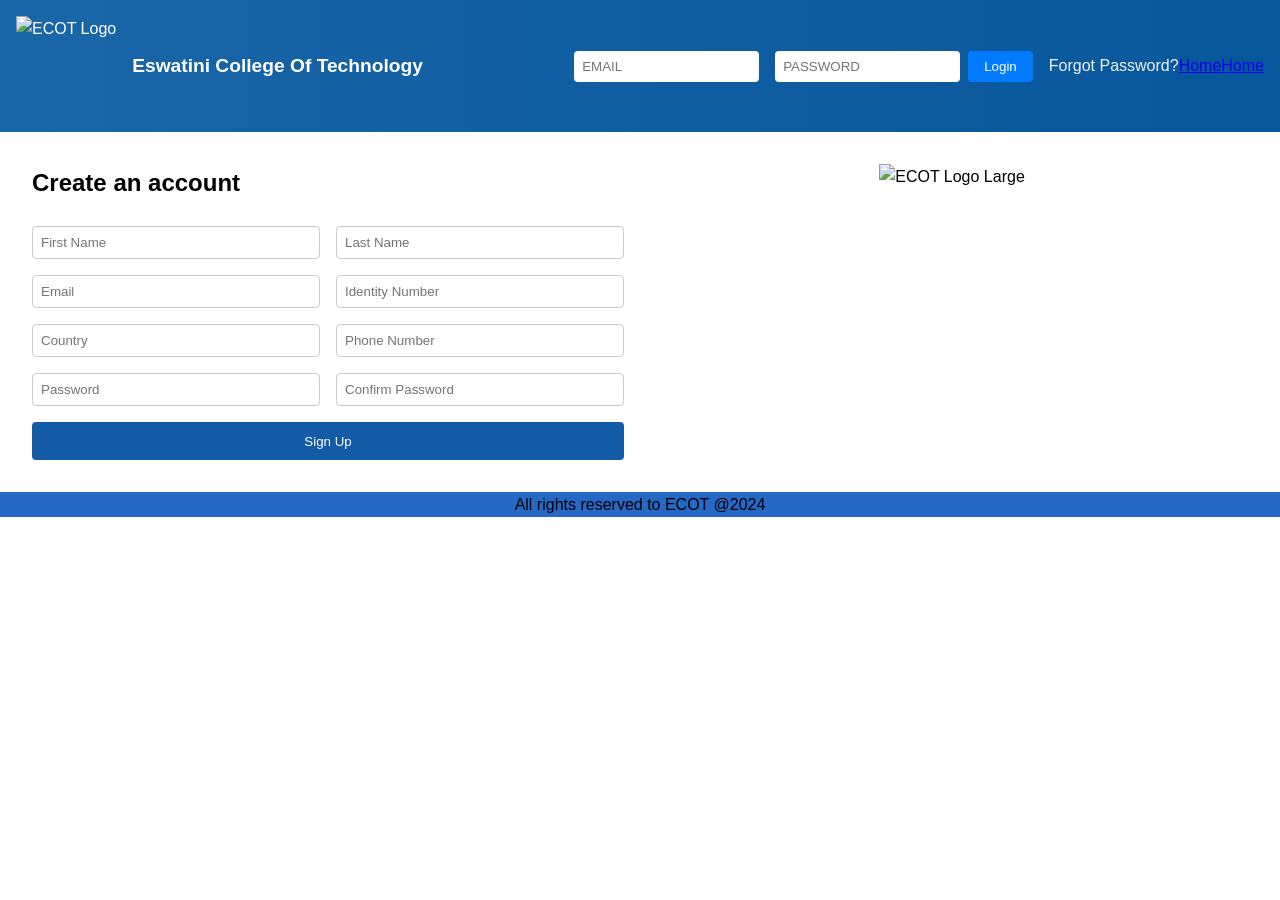
==== Index.html @ 89020e25 "Intitial setup of git and setup of the ui" ====
<!DOCTYPE html>
<html lang="en">
<head>
  <meta charset="UTF-8">
  <meta name="viewport" content="width=device-width, initial-scale=1.0">
  <title>Online Application System</title>
  <link rel="icon" type="image/x-icon" href="img/ECOT Logo.png">
  <link rel="stylesheet" href="Style.css">
</head>
<body>
  <header class="header">
    <div class="logo">
      <img src="img/Ecot logo.png" alt="ECOT Logo">
      <h1>Eswatini College Of Technology</h1>
    </div>
    <form class="login-form">
      <input type="email" placeholder="EMAIL" required>
      <input type="password" placeholder="PASSWORD" required>
      <button type="submit">Login</button>
      <a href="#" class="forgot-password">Forgot Password?</a>
      <a href="landingpage.html" class="btn">Home</a>
      <a href="Create Application.html" class="btn">Home</a>
    </form>
  </header>

  <main class="main-container">
    <section class="signup-form">
      <h2>Create an account</h2>
      <form>
        <div class="form-row">
          <input type="text" placeholder="First Name" required>
          <input type="text" placeholder="Last Name" required>
        </div>
        <div class="form-row">
          <input type="email" placeholder="Email" required>
          <input type="text" placeholder="Identity Number" required>
        </div>
        <div class="form-row">
          <input type="text" placeholder="Country" required>
          <input type="tel" placeholder="Phone Number" required>
        </div>
        <div class="form-row">
          <input type="password" placeholder="Password" required>
          <input type="password" placeholder="Confirm Password" required>
        </div>
        <button type="submit" class="btn">Sign Up</button>
       
      </form>
    </section>
    <aside class="logo-section">
      <img src="img/Ecot Logo.png" alt="ECOT Logo Large">
    </aside>
  </main>

  <footer class="footer">
    <p>All rights reserved to ECOT @2024</p>
  </footer>
</body>
</html>
---- Style.css ----
/* General Reset */
* {
    margin: 0;
    padding: 0;
    box-sizing: border-box;
  }
  
  body {
    font-family: Arial, sans-serif;
    line-height: 1.6;
  }
  
  header {
    display: flex;
    justify-content: space-between;
    align-items: center;
    background: linear-gradient(to right, #1966a8, #07579c);
    padding: 1rem;
    color: white;
  }
  
  header .logo {
    display: flex;
    align-items: center;
  }
  
  header .logo img {
    height: 100px;
    margin-right: 1rem;
  }
  
  header h1 {
    font-size: 1.2rem;
  }
  
  header .login-form {
    display: flex;
    align-items: center;
  }
  
  header .login-form input {
    margin: 0 0.5rem;
    padding: 0.5rem;
    border: none;
    border-radius: 4px;
  }
  
  header .login-form button {
    background-color: #007bff;
    color: white;
    border: none;
    padding: 0.5rem 1rem;
    border-radius: 4px;
    cursor: pointer;
  }
  
  header .forgot-password {
    margin-left: 1rem;
    color: #f0f0f0;
    text-decoration: none;
  }
  
  main {
    display: flex;
    flex-wrap: wrap;
    justify-content: center;
    padding: 2rem;
  }
  
  .signup-form {
    flex: 1;
    max-width: 600px;
    margin-right: 2rem;
  }
  
  .signup-form h2 {
    margin-bottom: 1.5rem;
  }
  
  .signup-form .form-row {
    display: flex;
    justify-content: space-between;
    gap: 1rem;
    margin-bottom: 1rem;
  }
  
  .signup-form input {
    width: 100%;
    padding: 0.5rem;
    border: 1px solid #ccc;
    border-radius: 4px;
  }
  
  .signup-form .btn {
    background-color: #145ba7;
    color: white;
    padding: 0.7rem;
    border: none;
    width: 100%;
    border-radius: 4px;
    cursor: pointer;
  }
  
  .logo-section {
    flex: 1;
    text-align: center;
  }
  
  .logo-section img {
    max-width: 100%;
    /* height: auto; */
    max-height: 350px ;
  }
  
  footer {
    text-align: center;
    background-color: #2668C5
    
  }
  
  @media (max-width: 768px) {
    header {
      flex-wrap: wrap;
      text-align: center;
    }
  
    main {
      flex-direction: column;
      align-items: center;
    }
  
    .signup-form {
      margin: 0;
    }
  
    .form-row {
      flex-direction: column;
    }
  }
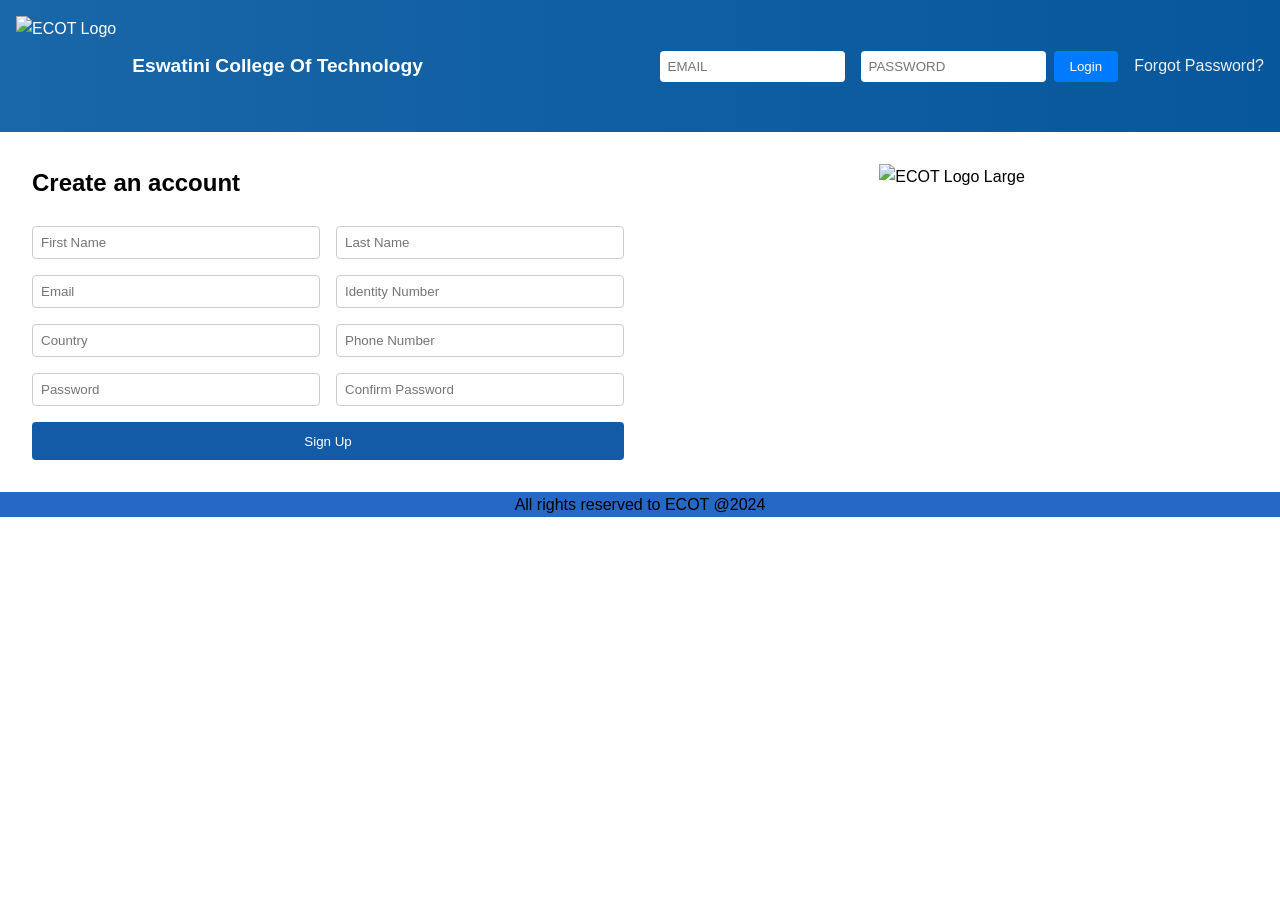
==== commit 1931c85e: "Removed duplicate files" ====
--- a/Index.html
+++ b/Index.html
@@ -1,59 +1,56 @@
 <!DOCTYPE html>
 <html lang="en">
-<head>
-  <meta charset="UTF-8">
-  <meta name="viewport" content="width=device-width, initial-scale=1.0">
-  <title>Online Application System</title>
-  <link rel="icon" type="image/x-icon" href="img/ECOT Logo.png">
-  <link rel="stylesheet" href="Style.css">
-</head>
-<body>
-  <header class="header">
-    <div class="logo">
-      <img src="img/Ecot logo.png" alt="ECOT Logo">
-      <h1>Eswatini College Of Technology</h1>
-    </div>
-    <form class="login-form">
-      <input type="email" placeholder="EMAIL" required>
-      <input type="password" placeholder="PASSWORD" required>
-      <button type="submit">Login</button>
-      <a href="#" class="forgot-password">Forgot Password?</a>
-      <a href="landingpage.html" class="btn">Home</a>
-      <a href="Create Application.html" class="btn">Home</a>
-    </form>
-  </header>
+  <head>
+    <meta charset="UTF-8" />
+    <meta name="viewport" content="width=device-width, initial-scale=1.0" />
+    <title>Online Application System</title>
+    <link rel="icon" type="image/x-icon" href="img/ECOT Logo.png" />
+    <link rel="stylesheet" href="Style.css" />
+  </head>
+  <body>
+    <header class="header">
+      <div class="logo">
+        <img src="img/Ecot logo.png" alt="ECOT Logo" />
+        <h1>Eswatini College Of Technology</h1>
+      </div>
+      <form class="login-form">
+        <input type="email" placeholder="EMAIL" required />
+        <input type="password" placeholder="PASSWORD" required />
+        <button type="submit">Login</button>
+        <a href="#" class="forgot-password">Forgot Password?</a>
+      </form>
+    </header>
 
-  <main class="main-container">
-    <section class="signup-form">
-      <h2>Create an account</h2>
-      <form>
-        <div class="form-row">
-          <input type="text" placeholder="First Name" required>
-          <input type="text" placeholder="Last Name" required>
-        </div>
-        <div class="form-row">
-          <input type="email" placeholder="Email" required>
-          <input type="text" placeholder="Identity Number" required>
-        </div>
-        <div class="form-row">
-          <input type="text" placeholder="Country" required>
-          <input type="tel" placeholder="Phone Number" required>
-        </div>
-        <div class="form-row">
-          <input type="password" placeholder="Password" required>
-          <input type="password" placeholder="Confirm Password" required>
-        </div>
-        <button type="submit" class="btn">Sign Up</button>
-       
-      </form>
-    </section>
-    <aside class="logo-section">
-      <img src="img/Ecot Logo.png" alt="ECOT Logo Large">
-    </aside>
-  </main>
+    <main class="main-container">
+      <section class="signup-form">
+        <h2>Create an account</h2>
+        <form>
+          <div class="form-row">
+            <input type="text" placeholder="First Name" required />
+            <input type="text" placeholder="Last Name" required />
+          </div>
+          <div class="form-row">
+            <input type="email" placeholder="Email" required />
+            <input type="text" placeholder="Identity Number" required />
+          </div>
+          <div class="form-row">
+            <input type="text" placeholder="Country" required />
+            <input type="tel" placeholder="Phone Number" required />
+          </div>
+          <div class="form-row">
+            <input type="password" placeholder="Password" required />
+            <input type="password" placeholder="Confirm Password" required />
+          </div>
+          <button type="submit" class="btn">Sign Up</button>
+        </form>
+      </section>
+      <aside class="logo-section">
+        <img src="img/Ecot Logo.png" alt="ECOT Logo Large" />
+      </aside>
+    </main>
 
-  <footer class="footer">
-    <p>All rights reserved to ECOT @2024</p>
-  </footer>
-</body>
+    <footer class="footer">
+      <p>All rights reserved to ECOT @2024</p>
+    </footer>
+  </body>
 </html>
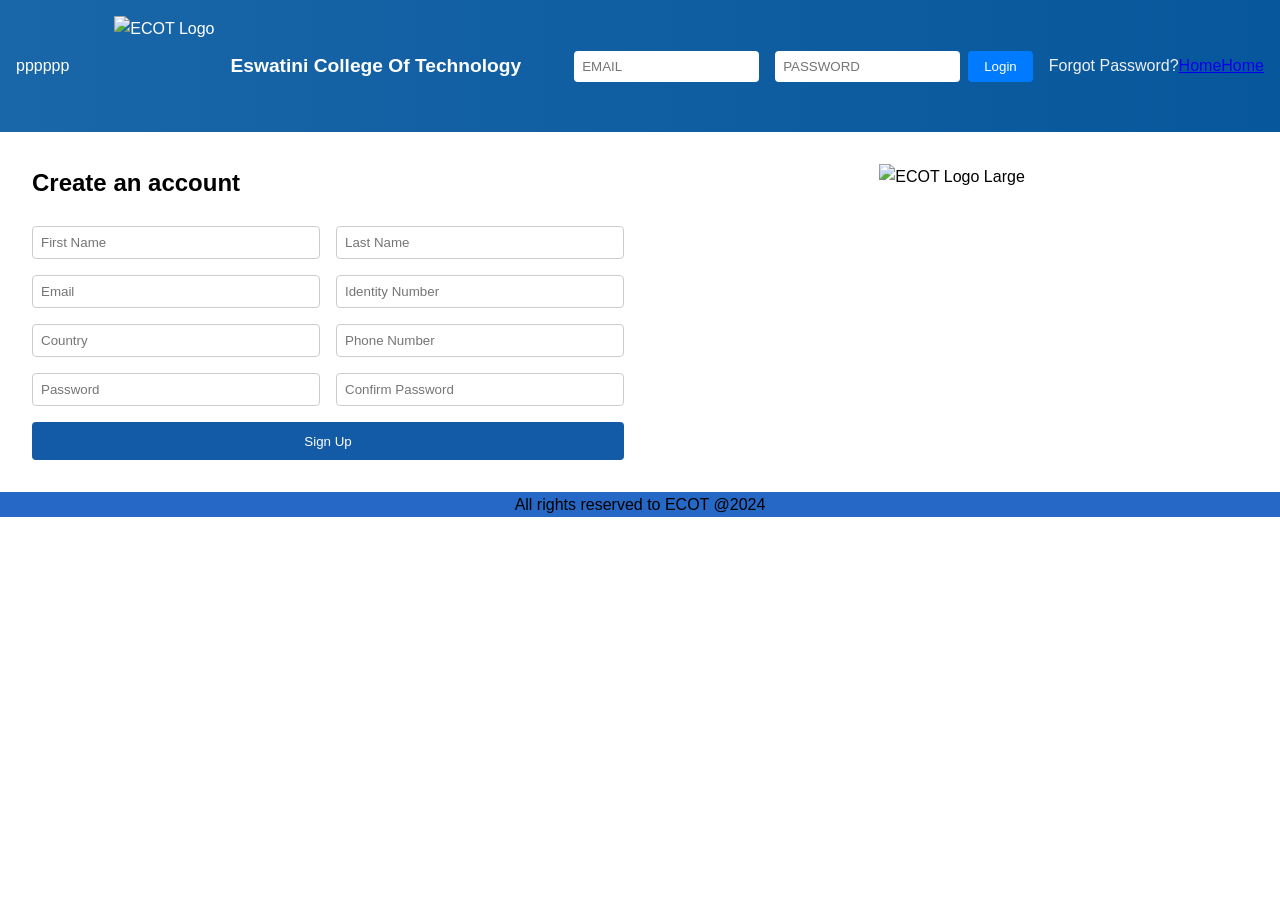
==== commit 1bfe4dc0: "test2" ====
--- a/Index.html
+++ b/Index.html
@@ -1,56 +1,60 @@
 <!DOCTYPE html>
 <html lang="en">
-  <head>
-    <meta charset="UTF-8" />
-    <meta name="viewport" content="width=device-width, initial-scale=1.0" />
-    <title>Online Application System</title>
-    <link rel="icon" type="image/x-icon" href="img/ECOT Logo.png" />
-    <link rel="stylesheet" href="Style.css" />
-  </head>
-  <body>
-    <header class="header">
-      <div class="logo">
-        <img src="img/Ecot logo.png" alt="ECOT Logo" />
-        <h1>Eswatini College Of Technology</h1>
-      </div>
-      <form class="login-form">
-        <input type="email" placeholder="EMAIL" required />
-        <input type="password" placeholder="PASSWORD" required />
-        <button type="submit">Login</button>
-        <a href="#" class="forgot-password">Forgot Password?</a>
+<head>
+  <meta charset="UTF-8">
+  <meta name="viewport" content="width=device-width, initial-scale=1.0">
+  <title>Online Application System</title>
+  <link rel="icon" type="image/x-icon" href="img/ECOT Logo.png">
+  <link rel="stylesheet" href="Style.css">
+</head>
+<body>
+  <header class="header">
+    pppppp
+    <div class="logo">
+      <img src="img/Ecot logo.png" alt="ECOT Logo">
+      <h1>Eswatini College Of Technology</h1>
+    </div>
+    <form class="login-form">
+      <input type="email" placeholder="EMAIL" required>
+      <input type="password" placeholder="PASSWORD" required>
+      <button type="submit">Login</button>
+      <a href="#" class="forgot-password">Forgot Password?</a>
+      <a href="landingpage.html" class="btn">Home</a>
+      <a href="Create Application.html" class="btn">Home</a>
+    </form>
+  </header>
+
+  <main class="main-container">
+    <section class="signup-form">
+      <h2>Create an account</h2>
+      <form>
+        <div class="form-row">
+          <input type="text" placeholder="First Name" required>
+          <input type="text" placeholder="Last Name" required>
+        </div>
+        <div class="form-row">
+          <input type="email" placeholder="Email" required>
+          <input type="text" placeholder="Identity Number" required>
+        </div>
+        <div class="form-row">
+          <input type="text" placeholder="Country" required>
+          <input type="tel" placeholder="Phone Number" required>
+        </div>
+        <div class="form-row">
+          <input type="password" placeholder="Password" required>
+          <input type="password" placeholder="Confirm Password" required>
+        </div>
+        <button type="submit" class="btn">Sign Up</button>
+       
       </form>
-    </header>
+    </section>
+    <aside class="logo-section">
+      <img src="img/Ecot Logo.png" alt="ECOT Logo Large">
+    </aside>
+  </main>
 
-    <main class="main-container">
-      <section class="signup-form">
-        <h2>Create an account</h2>
-        <form>
-          <div class="form-row">
-            <input type="text" placeholder="First Name" required />
-            <input type="text" placeholder="Last Name" required />
-          </div>
-          <div class="form-row">
-            <input type="email" placeholder="Email" required />
-            <input type="text" placeholder="Identity Number" required />
-          </div>
-          <div class="form-row">
-            <input type="text" placeholder="Country" required />
-            <input type="tel" placeholder="Phone Number" required />
-          </div>
-          <div class="form-row">
-            <input type="password" placeholder="Password" required />
-            <input type="password" placeholder="Confirm Password" required />
-          </div>
-          <button type="submit" class="btn">Sign Up</button>
-        </form>
-      </section>
-      <aside class="logo-section">
-        <img src="img/Ecot Logo.png" alt="ECOT Logo Large" />
-      </aside>
-    </main>
-
-    <footer class="footer">
-      <p>All rights reserved to ECOT @2024</p>
-    </footer>
-  </body>
+  <footer class="footer">
+    <p>All rights reserved to ECOT @2024</p>
+  </footer>
+</body>
 </html>
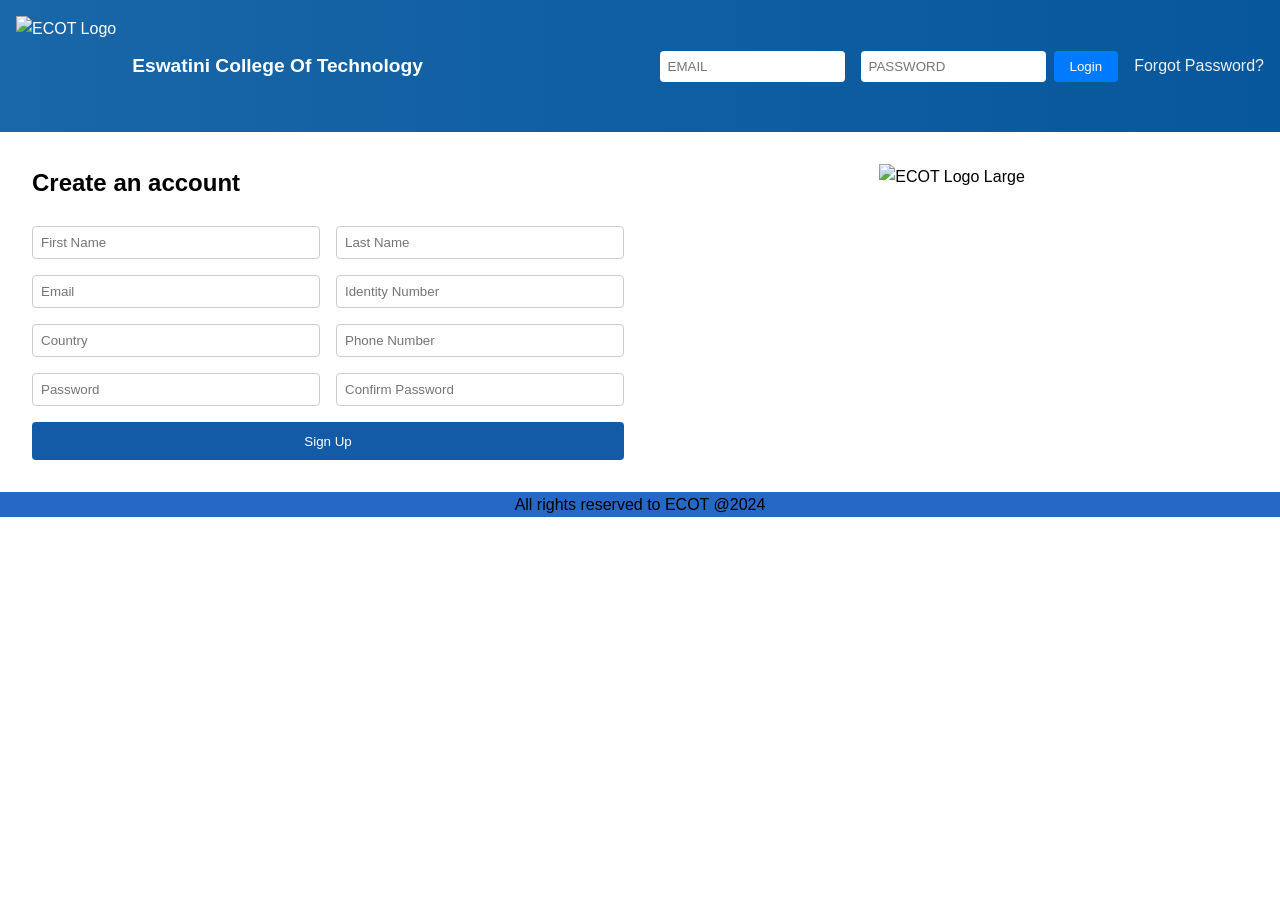
==== commit fdb6ab8c: "Merge branch 'main' of https://github.com/MrNyathi/ECOT-UI" ====
--- a/Index.html
+++ b/Index.html
@@ -1,60 +1,56 @@
 <!DOCTYPE html>
 <html lang="en">
-<head>
-  <meta charset="UTF-8">
-  <meta name="viewport" content="width=device-width, initial-scale=1.0">
-  <title>Online Application System</title>
-  <link rel="icon" type="image/x-icon" href="img/ECOT Logo.png">
-  <link rel="stylesheet" href="Style.css">
-</head>
-<body>
-  <header class="header">
-    pppppp
-    <div class="logo">
-      <img src="img/Ecot logo.png" alt="ECOT Logo">
-      <h1>Eswatini College Of Technology</h1>
-    </div>
-    <form class="login-form">
-      <input type="email" placeholder="EMAIL" required>
-      <input type="password" placeholder="PASSWORD" required>
-      <button type="submit">Login</button>
-      <a href="#" class="forgot-password">Forgot Password?</a>
-      <a href="landingpage.html" class="btn">Home</a>
-      <a href="Create Application.html" class="btn">Home</a>
-    </form>
-  </header>
+  <head>
+    <meta charset="UTF-8" />
+    <meta name="viewport" content="width=device-width, initial-scale=1.0" />
+    <title>Online Application System</title>
+    <link rel="icon" type="image/x-icon" href="img/ECOT Logo.png" />
+    <link rel="stylesheet" href="Style.css" />
+  </head>
+  <body>
+    <header class="header">
+      <div class="logo">
+        <img src="img/Ecot logo.png" alt="ECOT Logo" />
+        <h1>Eswatini College Of Technology</h1>
+      </div>
+      <form class="login-form">
+        <input type="email" placeholder="EMAIL" required />
+        <input type="password" placeholder="PASSWORD" required />
+        <button type="submit">Login</button>
+        <a href="#" class="forgot-password">Forgot Password?</a>
+      </form>
+    </header>
 
-  <main class="main-container">
-    <section class="signup-form">
-      <h2>Create an account</h2>
-      <form>
-        <div class="form-row">
-          <input type="text" placeholder="First Name" required>
-          <input type="text" placeholder="Last Name" required>
-        </div>
-        <div class="form-row">
-          <input type="email" placeholder="Email" required>
-          <input type="text" placeholder="Identity Number" required>
-        </div>
-        <div class="form-row">
-          <input type="text" placeholder="Country" required>
-          <input type="tel" placeholder="Phone Number" required>
-        </div>
-        <div class="form-row">
-          <input type="password" placeholder="Password" required>
-          <input type="password" placeholder="Confirm Password" required>
-        </div>
-        <button type="submit" class="btn">Sign Up</button>
-       
-      </form>
-    </section>
-    <aside class="logo-section">
-      <img src="img/Ecot Logo.png" alt="ECOT Logo Large">
-    </aside>
-  </main>
+    <main class="main-container">
+      <section class="signup-form">
+        <h2>Create an account</h2>
+        <form>
+          <div class="form-row">
+            <input type="text" placeholder="First Name" required />
+            <input type="text" placeholder="Last Name" required />
+          </div>
+          <div class="form-row">
+            <input type="email" placeholder="Email" required />
+            <input type="text" placeholder="Identity Number" required />
+          </div>
+          <div class="form-row">
+            <input type="text" placeholder="Country" required />
+            <input type="tel" placeholder="Phone Number" required />
+          </div>
+          <div class="form-row">
+            <input type="password" placeholder="Password" required />
+            <input type="password" placeholder="Confirm Password" required />
+          </div>
+          <button type="submit" class="btn">Sign Up</button>
+        </form>
+      </section>
+      <aside class="logo-section">
+        <img src="img/Ecot Logo.png" alt="ECOT Logo Large" />
+      </aside>
+    </main>
 
-  <footer class="footer">
-    <p>All rights reserved to ECOT @2024</p>
-  </footer>
-</body>
+    <footer class="footer">
+      <p>All rights reserved to ECOT @2024</p>
+    </footer>
+  </body>
 </html>
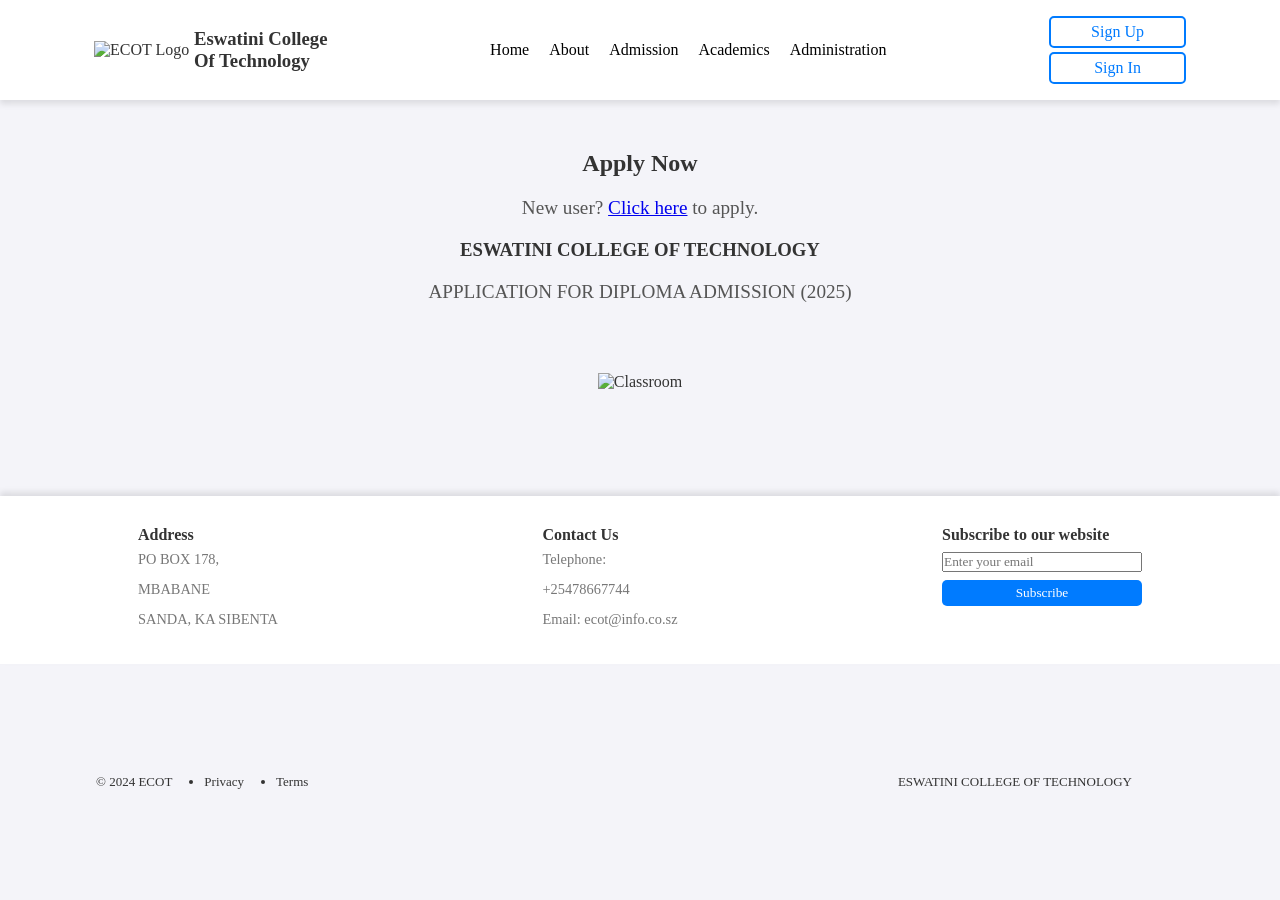
==== commit 7c2101c2: "Still setting up the ui." ====
--- a/Index.html
+++ b/Index.html
@@ -3,54 +3,96 @@
   <head>
     <meta charset="UTF-8" />
     <meta name="viewport" content="width=device-width, initial-scale=1.0" />
-    <title>Online Application System</title>
-    <link rel="icon" type="image/x-icon" href="img/ECOT Logo.png" />
-    <link rel="stylesheet" href="Style.css" />
+    <title>ECOT - Online Application</title>
+    <link rel="stylesheet" href="css/index.css" />
+    <link rel="stylesheet" href="css/footer.css" />
+    <link rel="javacsript" href="landingscript.js" />
+
+    <!-- font -->
+    <link rel="preconnect" href="https://fonts.googleapis.com" />
+    <link rel="preconnect" href="https://fonts.gstatic.com" crossorigin />
+    <link
+      href="https://fonts.googleapis.com/css2?family=Noto+Sans:ital,wght@0,100..900;1,100..900&family=Nunito:ital,wght@0,200..1000;1,200..1000&family=Poppins:ital,wght@0,100;0,200;0,300;0,400;0,500;0,600;0,700;0,800;0,900;1,100;1,200;1,300;1,400;1,500;1,600;1,700;1,800;1,900&display=swap"
+      rel="stylesheet"
+    />
   </head>
   <body>
+    <!-- Header Section -->
     <header class="header">
-      <div class="logo">
-        <img src="img/Ecot logo.png" alt="ECOT Logo" />
-        <h1>Eswatini College Of Technology</h1>
+      <div class="wrapper">
+        <div class="logo">
+          <img src="img/Ecot logo.png" alt="ECOT Logo" />
+          <h3>
+            Eswatini College <br />
+            Of Technology
+          </h3>
+        </div>
+        <nav class="navbar">
+          <a href="landingPage.html">Home</a>
+          <a href="deleted/home.html">About</a>
+          <a href="Create Application.html">Admission</a>
+          <a href="#">Academics</a>
+          <a href="#">Administration</a>
+        </nav>
+
+        <div class="auth-buttons">
+          <a href="signup.html" class="sign-up">Sign Up</a>
+          <a href="signup.html" class="sign-in">Sign In</a>
+        </div>
       </div>
-      <form class="login-form">
-        <input type="email" placeholder="EMAIL" required />
-        <input type="password" placeholder="PASSWORD" required />
-        <button type="submit">Login</button>
-        <a href="#" class="forgot-password">Forgot Password?</a>
-      </form>
     </header>
 
-    <main class="main-container">
-      <section class="signup-form">
-        <h2>Create an account</h2>
+    <!-- Hero Section -->
+    <section class="hero">
+      <h2>Apply Now</h2>
+      <p>
+        New user? <a href="Create Application.html">Click here</a> to apply.
+      </p>
+      <div class="cta">
+        <h3>ESWATINI COLLEGE OF TECHNOLOGY</h3>
+        <p>APPLICATION FOR DIPLOMA ADMISSION (2025)</p>
+      </div>
+    </section>
+
+    <!-- Content Section -->
+    <section class="content">
+      <img src="img/Land.png" alt="Classroom" />
+    </section>
+
+    <!-- Footer Section -->
+    <footer class="footer">
+      <div>
+        <h4>Address</h4>
+        <p>PO BOX 178, <br />MBABANE</p>
+        <p>SANDA, KA SIBENTA</p>
+      </div>
+      <div>
+        <h4>Contact Us</h4>
+        <p>Telephone: <br />+25478667744</p>
+        <p>Email: ecot@info.co.sz</p>
+      </div>
+      <div>
         <form>
-          <div class="form-row">
-            <input type="text" placeholder="First Name" required />
-            <input type="text" placeholder="Last Name" required />
-          </div>
-          <div class="form-row">
-            <input type="email" placeholder="Email" required />
-            <input type="text" placeholder="Identity Number" required />
-          </div>
-          <div class="form-row">
-            <input type="text" placeholder="Country" required />
-            <input type="tel" placeholder="Phone Number" required />
-          </div>
-          <div class="form-row">
-            <input type="password" placeholder="Password" required />
-            <input type="password" placeholder="Confirm Password" required />
-          </div>
-          <button type="submit" class="btn">Sign Up</button>
+          <h4>Subscribe to our website</h4>
+          <input type="email" placeholder="Enter your email" required />
+          <button type="submit">Subscribe</button>
         </form>
-      </section>
-      <aside class="logo-section">
-        <img src="img/Ecot Logo.png" alt="ECOT Logo Large" />
-      </aside>
-    </main>
-
-    <footer class="footer">
-      <p>All rights reserved to ECOT @2024</p>
+      </div>
     </footer>
+    <div class="end">
+      <div class="left">
+        &copy; 2024 ECOT
+        <ul>
+          <li>Privacy</li>
+          <li>Terms</li>
+        </ul>
+      </div>
+      <div class="right">
+        ESWATINI COLLEGE OF TECHNOLOGY
+        <img src="img/web.png" alt="" />
+        <img src="img/fb.png" alt="" />
+      </div>
+    </div>
+    <script src="script.js"></script>
   </body>
 </html>
--- a/css/index.css
+++ b/css/index.css
@@ -0,0 +1,221 @@
+/* General Reset */
+* {
+  margin: 0;
+  padding: 0;
+  box-sizing: border-box;
+  /* font-family: "Poppins", serif; */
+  font-family: "Nunito", serif;
+  font-optical-sizing: auto;
+  /* font-weight: <weight>; */
+  /* font-style: normal; */
+}
+
+/* Body Styling */
+body {
+  background: #f4f4f9;
+  color: #333;
+  display: flex;
+  flex-direction: column;
+  align-items: center;
+  min-height: 100vh;
+}
+
+/* Header Styling */
+.header {
+  background: #fff;
+  width: 100%;
+  box-shadow: 0px 4px 6px rgba(0, 0, 0, 0.1);
+}
+.header .wrapper {
+  width: 90%;
+  padding: 15px 30px;
+  display: flex;
+  justify-content: space-between;
+  align-items: center;
+  height: 100px;
+  margin: auto;
+}
+
+.logo {
+  display: flex;
+  flex-flow: row;
+  align-items: center;
+}
+
+.content img {
+  /* max-height: 100dvh; */
+  width: 100%;
+}
+
+.header img {
+  width: 100px;
+}
+
+.header nav {
+  display: flex;
+  gap: 20px;
+}
+
+.auth-buttons {
+  display: flex;
+  flex-direction: column;
+  gap: 0.3rem;
+}
+
+.auth-buttons a {
+  border: solid #007bff 2px;
+  color: #007bff;
+  padding: 5px 40px;
+  border-radius: 5px;
+  text-align: center;
+  text-decoration: none;
+}
+
+.auth-buttons a:hover {
+  background-color: #007bff;
+  color: white;
+  transition: 0.4s;
+}
+
+.header nav a {
+  text-decoration: none;
+  color: black;
+  font-weight: 400;
+  position: relative;
+}
+
+.header nav a::after {
+  content: "";
+  position: absolute;
+  width: 0;
+  height: 2px;
+  background: #007bff; /* Blue color for the underline */
+  left: 50%; /* Start at the center */
+  bottom: -2px; /* Position underline below the text */
+  transform: translateX(-50%);
+  transition: width 0.3s ease;
+}
+
+.header nav a:hover::after {
+  width: 100%; /* Expand to full width */
+}
+
+.header .buttons {
+  display: flex;
+  gap: 10px;
+}
+
+/* .header .buttons button {
+  padding: 8px 15px;
+  border: none;
+  border-radius: 5px;
+  cursor: pointer;
+  font-weight: bold;
+} */
+
+/* .header .buttons .signup {
+  background: #007bff;
+  color: #fff;
+}
+
+.header .buttons .login {
+  background: transparent;
+  color: #007bff;
+  border: 2px solid #007bff;
+}
+
+.header .buttons button:hover {
+  opacity: 0.9;
+} */
+
+/* Hero Section */
+.hero {
+  text-align: center;
+  padding: 50px 20px;
+}
+
+.hero h1 {
+  font-size: 2.5rem;
+  color: #007bff;
+  animation: fadeIn 1.5s ease-in-out;
+}
+
+.hero p {
+  margin: 20px 0;
+  font-size: 1.2rem;
+  color: #555;
+}
+/* 
+.hero button {
+  padding: 10px 20px;
+  background: #007bff;
+  color: #fff;
+  border: none;
+  border-radius: 5px;
+  cursor: pointer;
+  font-size: 1rem;
+} */
+
+/* .hero button:hover {
+  background: #0056b3;
+} */
+
+/* Hero Image */
+/* .hero img {
+  width: 100%;
+  max-width: 800px;
+  margin-top: 30px;
+  animation: slideIn 1.5s ease-in-out;
+} */
+
+/* .footer a {
+  text-decoration: none;
+  color: #007bff;
+} */
+
+/* .footer a:hover {
+  text-decoration: underline;
+} */
+
+/* FIXME: FOOTER STYLING WAS HERE */
+
+/* Animations 
+@keyframes fadeIn {
+  0% {
+    opacity: 0;
+    transform: translateY(-20px);
+  }
+  100% {
+    opacity: 1;
+    transform: translateY(0);
+  }
+}
+
+@keyframes slideIn {
+  0% {
+    opacity: 0;
+    transform: translateX(-50px);
+  }
+  100% {
+    opacity: 1;
+    transform: translateX(0);
+  }
+}
+
+/* Responsive Design 
+@media (max-width: 768px) {
+  .header nav {
+    flex-direction: column;
+    gap: 10px;
+  }
+
+  .footer {
+    flex-direction: column;
+    text-align: center;
+  }
+
+  .hero h1 {
+    font-size: 2rem;
+  }
+}
+ */
--- a/css/footer.css
+++ b/css/footer.css
@@ -0,0 +1,77 @@
+/* Footer Section */
+.footer {
+  background: #fff;
+  width: 100%;
+  padding: 20px 10%;
+  margin-top: auto;
+  display: flex;
+  justify-content: space-between;
+  /* align-items: center; */
+  flex-wrap: wrap;
+  box-shadow: 0px -4px 6px rgba(0, 0, 0, 0.1);
+}
+
+.footer div {
+  margin: 10px;
+}
+
+.footer p {
+  font-size: 0.9rem;
+  line-height: 30px;
+  color: #777;
+}
+
+.footer form {
+  width: 200px;
+  display: flex;
+  flex-direction: column;
+  gap: 0.5rem;
+}
+
+.footer form input[type="text"] {
+  padding: 10px;
+  border: 1px solid #ccc;
+  border-radius: 5px;
+  text-indent: 5px;
+}
+
+.footer form button {
+  border: 0;
+  background-color: #007bff;
+  color: white;
+  padding: 5px 40px;
+  border-radius: 5px;
+  text-align: center;
+}
+
+.end {
+  display: flex;
+  align-items: center;
+  justify-content: space-between;
+  font-size: small;
+  width: 85%;
+  padding: 5px 0;
+  margin: auto;
+}
+
+.left {
+  display: flex;
+  gap: 2rem;
+}
+
+.left ul {
+  display: flex;
+  align-items: center;
+  gap: 2rem;
+}
+
+.right {
+  align-items: center;
+  justify-content: center;
+  display: flex;
+  gap: 0.5rem;
+}
+
+.right img {
+  width: 18px;
+}
